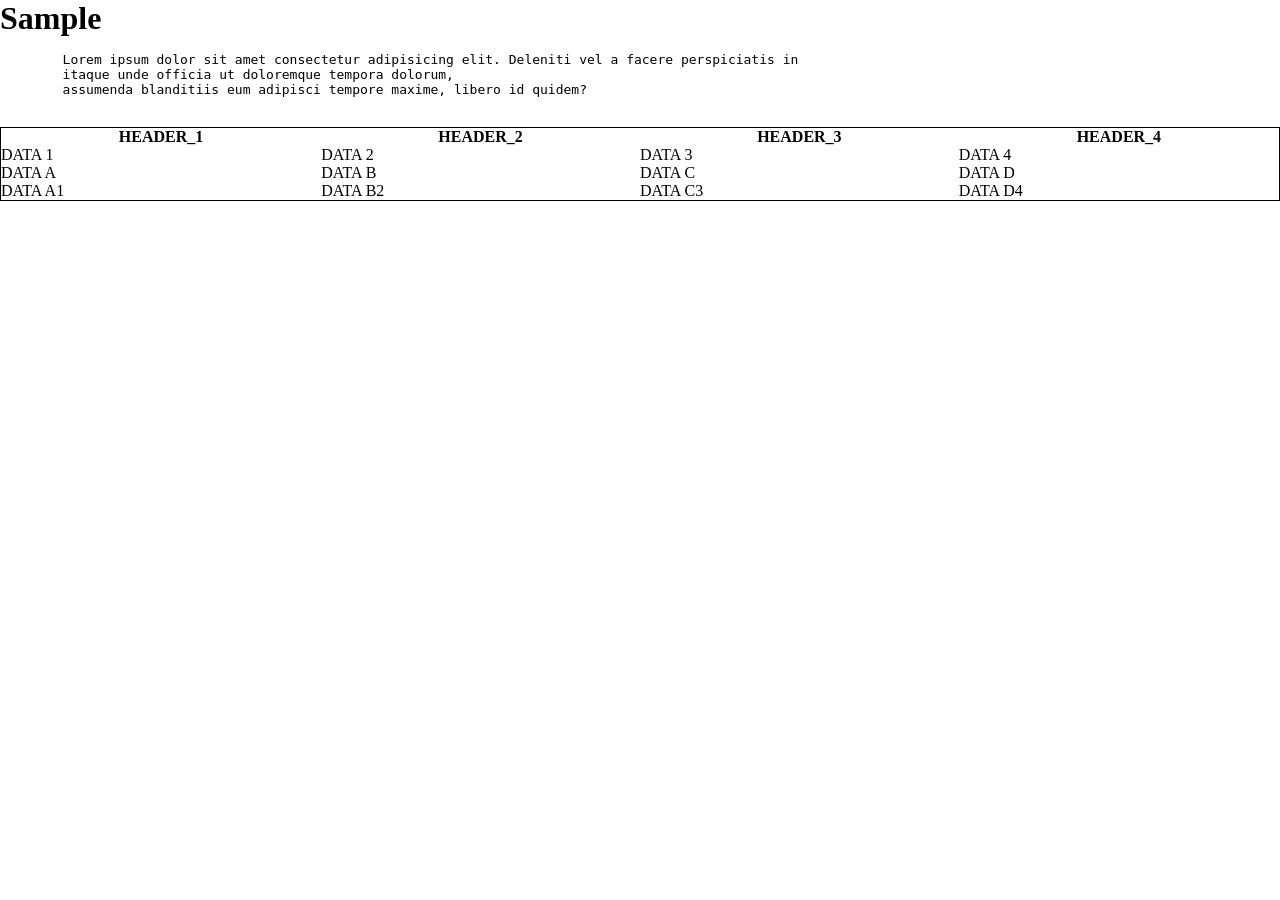
==== index.html @ 565f920b "initial commit" ====
<!DOCTYPE html>
<html lang="en">
<head>
    <meta charset="UTF-8">
    <meta name="viewport" content="width=device-width, initial-scale=1.0">
    <title>My website</title>
    <link rel="stylesheet" href="styles.css">
</head>
<body>
    <h1>Sample</h1>
    <pre>

        Lorem ipsum dolor sit amet consectetur adipisicing elit. Deleniti vel a facere perspiciatis in 
        itaque unde officia ut doloremque tempora dolorum, 
        assumenda blanditiis eum adipisci tempore maxime, libero id quidem?

    </pre>

    <table>
        <tr>
            <th>HEADER_1</th>
            <th>HEADER_2</th>
            <th>HEADER_3</th>
            <th>HEADER_4</th>
        </tr>
        <tr>
            <td>DATA 1</td>
            <td>DATA 2</td>
            <td>DATA 3</td>
            <td>DATA 4</td>
        </tr>
        <tr>
            <td>DATA A</td>
            <td>DATA B</td>
            <td>DATA C</td>
            <td>DATA D</td>
        </tr>
        <tr>
            <td>DATA A1</td>
            <td>DATA B2</td>
            <td>DATA C3</td>
            <td>DATA D4</td>
        </tr>
    </table>


</body>
</html>
---- styles.css ----
* {
    margin: 0;
    padding: 0;
    box-sizing: border-box;
}

table {
    border-style: solid;
    border-color: black;
    border-width: 1px;
    border-collapse: collapse;
    width: 100%;
}
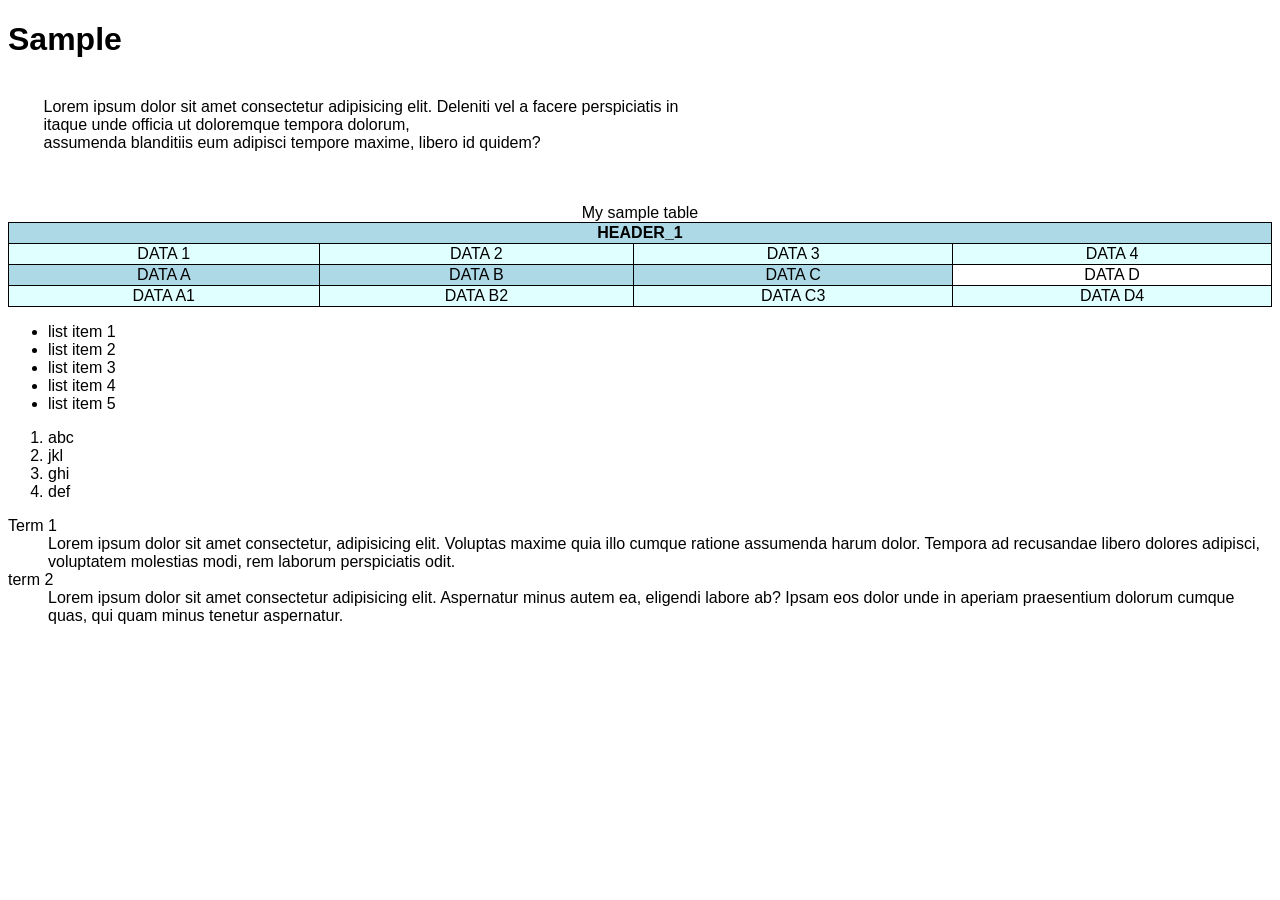
==== commit f00bab97: "more changes" ====
--- a/index.html
+++ b/index.html
@@ -17,11 +17,12 @@
     </pre>
 
     <table>
+        <caption>My sample table</caption>
+        <colgroup>
+            <col span="3" style="background-color: lightblue">
+        </colgroup>
         <tr>
-            <th>HEADER_1</th>
-            <th>HEADER_2</th>
-            <th>HEADER_3</th>
-            <th>HEADER_4</th>
+            <th colspan="4">HEADER_1</th>
         </tr>
         <tr>
             <td>DATA 1</td>
@@ -43,6 +44,27 @@
         </tr>
     </table>
 
+    <ul>
+        <li>list item 1</li>
+        <li>list item 2</li>
+        <li>list item 3</li>
+        <li>list item 4</li>
+        <li>list item 5</li>
+    </ul>
+
+    <ol>
+        <li>abc</li>
+        <li>jkl</li>
+        <li>ghi</li>
+        <li>def</li>
+    </ol>
+
+    <dl>
+        <dt>Term 1</dt>
+        <dd>Lorem ipsum dolor sit amet consectetur, adipisicing elit. Voluptas maxime quia illo cumque ratione assumenda harum dolor. Tempora ad recusandae libero dolores adipisci, voluptatem molestias modi, rem laborum perspiciatis odit.</dd>
+        <dt>term 2</dt>
+        <dd>Lorem ipsum dolor sit amet consectetur adipisicing elit. Aspernatur minus autem ea, eligendi labore ab? Ipsam eos dolor unde in aperiam praesentium dolorum cumque quas, qui quam minus tenetur aspernatur.</dd>
+    </dl>
 
 </body>
 </html>
--- a/styles.css
+++ b/styles.css
@@ -1,13 +1,19 @@
 * {
-    margin: 0;
-    padding: 0;
-    box-sizing: border-box;
+    font-family: 'Segoe UI', Tahoma, Geneva, Verdana, sans-serif;
 }
 
-table {
+table, th, td {
     border-style: solid;
     border-color: black;
     border-width: 1px;
     border-collapse: collapse;
+    text-align: center;
+}
+
+table {
     width: 100%;
+}
+
+tr:nth-child(even) {
+    background-color: lightcyan;
 }
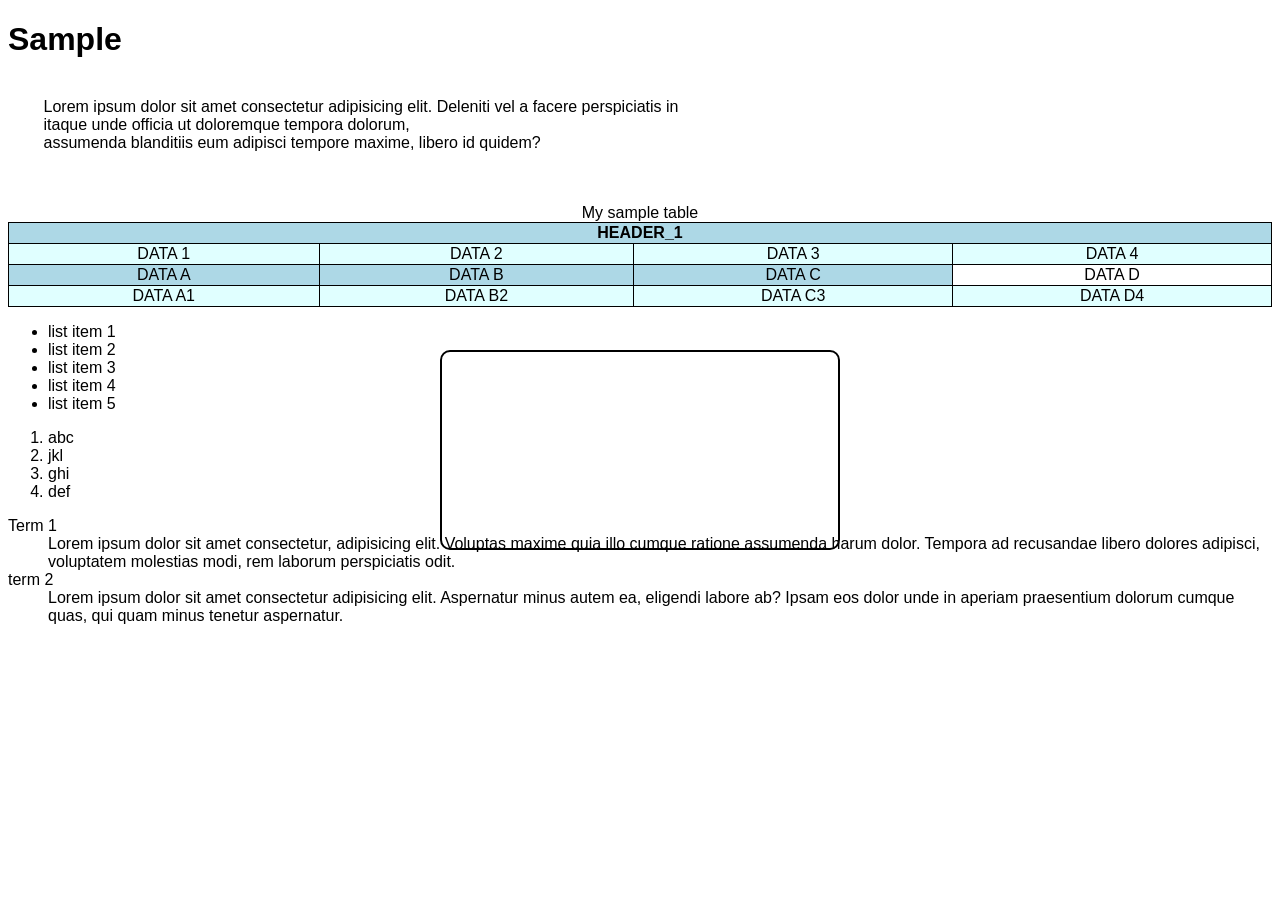
==== commit 8652ad08: "some changes" ====
--- a/index.html
+++ b/index.html
@@ -66,5 +66,7 @@
         <dd>Lorem ipsum dolor sit amet consectetur adipisicing elit. Aspernatur minus autem ea, eligendi labore ab? Ipsam eos dolor unde in aperiam praesentium dolorum cumque quas, qui quam minus tenetur aspernatur.</dd>
     </dl>
 
+    <div class="my-box">
+    </div>
 </body>
 </html>
--- a/styles.css
+++ b/styles.css
@@ -1,5 +1,6 @@
 * {
     font-family: 'Segoe UI', Tahoma, Geneva, Verdana, sans-serif;
+    
 }
 
 table, th, td {
@@ -16,4 +17,21 @@
 
 tr:nth-child(even) {
     background-color: lightcyan;
-}+}
+
+.my-box {
+    box-sizing: border-box;
+    border-style: solid;
+    border-width: 2px;
+    border-color: black;
+    border-radius: 10px;
+    width: 400px;
+    height: 200px;
+    margin: auto;
+    align-content: center;
+    position: fixed;
+    bottom: 0;
+    right: 0;
+    left: 0;
+    top: 0;
+}
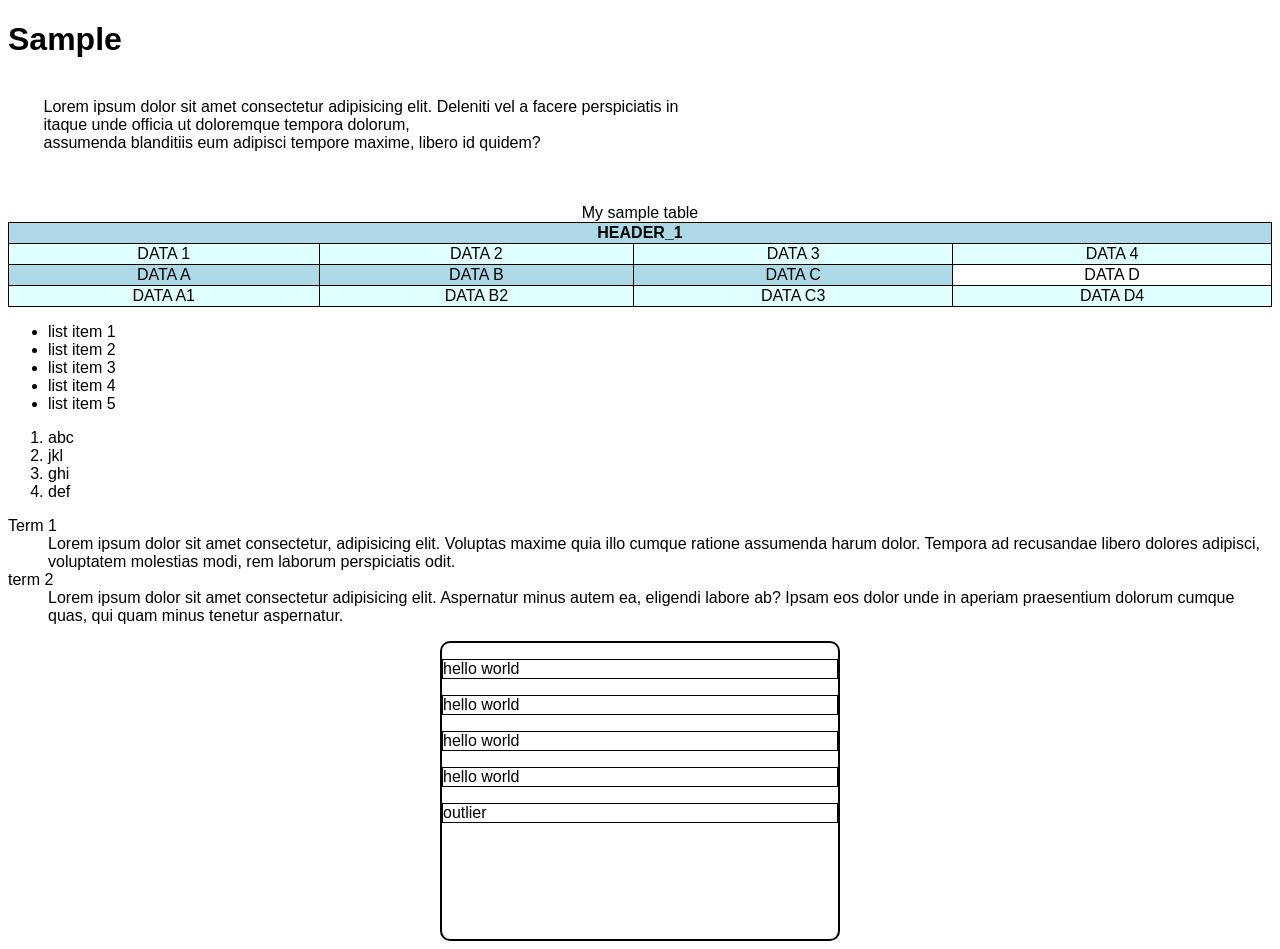
==== commit b751694b: "more changes" ====
--- a/index.html
+++ b/index.html
@@ -1,11 +1,13 @@
 <!DOCTYPE html>
 <html lang="en">
+
 <head>
     <meta charset="UTF-8">
     <meta name="viewport" content="width=device-width, initial-scale=1.0">
     <title>My website</title>
     <link rel="stylesheet" href="styles.css">
 </head>
+
 <body>
     <h1>Sample</h1>
     <pre>
@@ -61,12 +63,23 @@
 
     <dl>
         <dt>Term 1</dt>
-        <dd>Lorem ipsum dolor sit amet consectetur, adipisicing elit. Voluptas maxime quia illo cumque ratione assumenda harum dolor. Tempora ad recusandae libero dolores adipisci, voluptatem molestias modi, rem laborum perspiciatis odit.</dd>
+        <dd>Lorem ipsum dolor sit amet consectetur, adipisicing elit. Voluptas maxime quia illo cumque ratione assumenda
+            harum dolor. Tempora ad recusandae libero dolores adipisci, voluptatem molestias modi, rem laborum
+            perspiciatis odit.</dd>
         <dt>term 2</dt>
-        <dd>Lorem ipsum dolor sit amet consectetur adipisicing elit. Aspernatur minus autem ea, eligendi labore ab? Ipsam eos dolor unde in aperiam praesentium dolorum cumque quas, qui quam minus tenetur aspernatur.</dd>
+        <dd>Lorem ipsum dolor sit amet consectetur adipisicing elit. Aspernatur minus autem ea, eligendi labore ab?
+            Ipsam eos dolor unde in aperiam praesentium dolorum cumque quas, qui quam minus tenetur aspernatur.</dd>
     </dl>
 
     <div class="my-box">
+        <p>hello world</p>
+        <p>hello world</p>
+        <p>hello world</p>
+        <p>hello world</p>
+        <div>
+            <p>outlier</p>
+        </div>
     </div>
 </body>
+
 </html>
--- a/styles.css
+++ b/styles.css
@@ -1,9 +1,10 @@
 * {
     font-family: 'Segoe UI', Tahoma, Geneva, Verdana, sans-serif;
-    
 }
 
-table, th, td {
+table,
+th,
+td {
     border-style: solid;
     border-color: black;
     border-width: 1px;
@@ -19,6 +20,11 @@
     background-color: lightcyan;
 }
 
+.my-box p {
+    border-style: solid;
+    border-width: 1px;
+}
+
 .my-box {
     box-sizing: border-box;
     border-style: solid;
@@ -26,12 +32,8 @@
     border-color: black;
     border-radius: 10px;
     width: 400px;
-    height: 200px;
+    height: 300px;
     margin: auto;
-    align-content: center;
-    position: fixed;
-    bottom: 0;
-    right: 0;
-    left: 0;
-    top: 0;
-}
+    align-content: stretch;
+    position: relative;
+}
